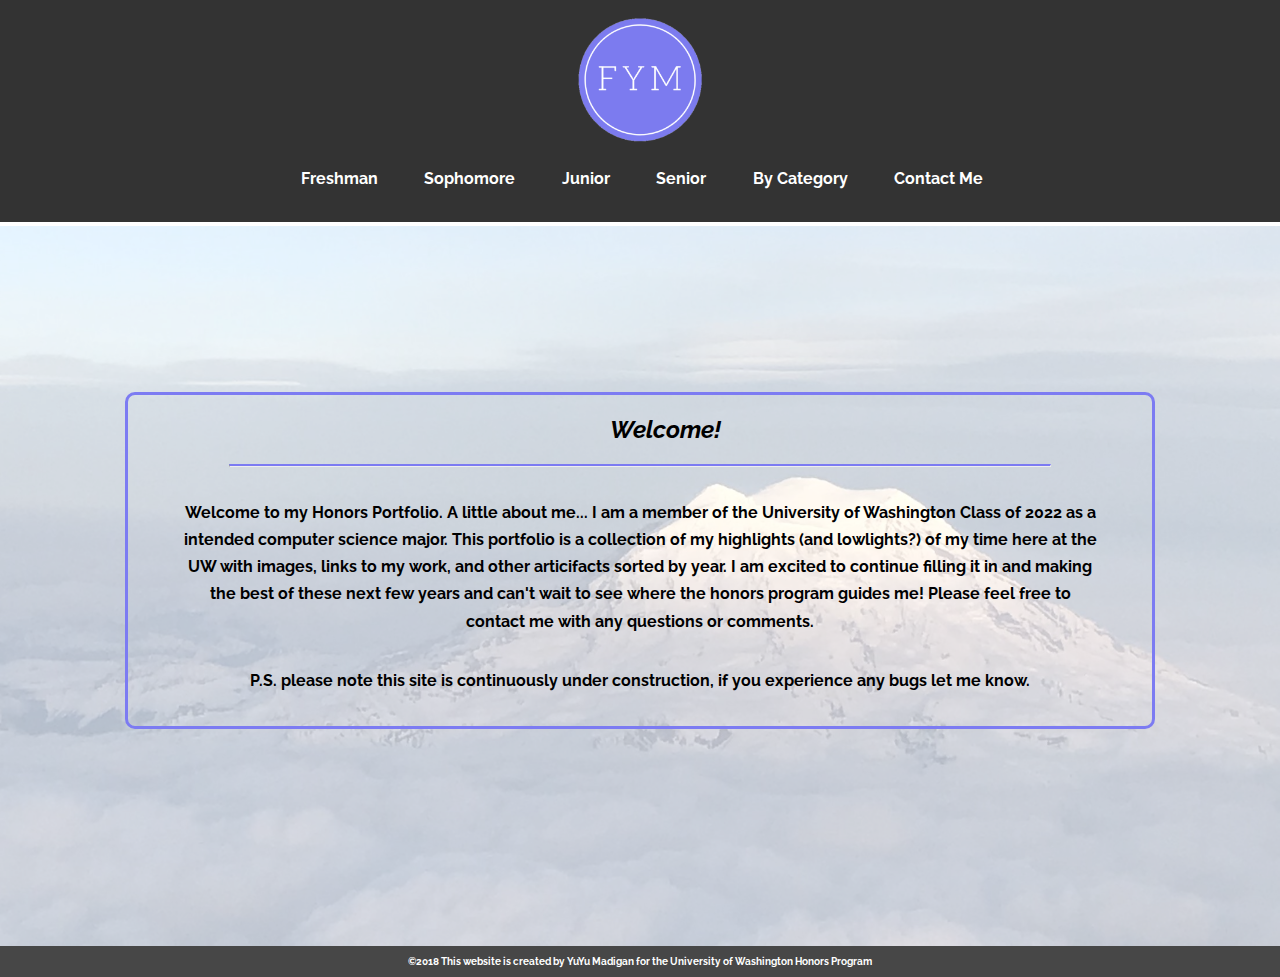
==== index.html @ 5416ea94 "send it" ====
<!DOCTYPE html>
<html>

<head>
   <title>YuYu Madigan Honors Portfolio</title>
   <meta charset="utf-8">
   <link rel="icon" type="image/gif" href="images/favicon-final.png" sizes="16x16" />
   <link rel="stylesheet" href="stylesheet.css" />
   <link href="https://fonts.googleapis.com/css?family=Raleway" rel="stylesheet">
</head>

<body>
   <div class="main-header">
      <center>
         <div class="left-narration">
            <a href="index.html"><img src="images/favicon-final.png" width="20%" style="margin-top: 1em" /></a>
         </div>
      </center>
      <center>
        <div class="main-body-nav">
            <a href="freshman.html">Freshman</a>
            <a href="sophomore.html">Sophomore</a>
            <a href="junior.html">Junior</a>
            <a href="senior.html">Senior</a>
            <div class = "dropdown"><a href = "#">By Category</a>
                <div class = "byCategory-options">
                    <a href="#">Classes/ Class Work</a>
                    <a href="#">Friendships / Connections</a>
                    <a href="#">Other</a>
                </div>
            </div>
            <a href = "https://fymadigan.github.io/#contact"> Contact Me </a>
            </div>
    </center>
   </div>
   </div>

   <div class="body">
   </div>
   <center>
      <div class="main-body">
         <div class="post">
            <h2><em>Welcome!</em></h2>
            <hr>
            <p>Welcome to my Honors Portfolio. A little about me... I am a member of the University of Washington Class of 2022 as a intended computer science major. This portfolio is a collection of my highlights (and lowlights?) of my time here at the UW with images, links to my work, and other articifacts sorted by year. I am excited to continue filling it in and making the best of these next few years and can't wait to see where the honors program guides me! Please feel free to contact me with any questions or comments. </p>
            <p>P.S. please note this site is continuously under construction, if you experience any bugs let me know. </p>
         </div>
      </div>
   </center>


   <div class="footer">
      <center>
         <p>&#xa9;2018 This website is created by YuYu Madigan for the University of Washington Honors Program </p>
      </center>
   </div>
</body>

</html>
---- stylesheet.css ----
body {
   top: 0;
   margin: 0;
   overflow-y: scroll;
   overflow-x: none;
   font-family: 'Raleway';
   font-weight: bold;
}

.main-header .main-body-nav {
   display: inline-flex;
   color: #FFF;
   font-family: 'Raleway';
   clear: both;
   margin-bottom: 1%;
   text-decoration-style: none;

}

.main-header {
   background-color: #333;
   width: 100%;
   position: relative;
   clear: both;
   overflow: hidden;
   display: inline-block;
}

.main-header .left-narration {
   clear: both;
   width: 100%;
   z-index: 10;
}

.main-header .left-narration img {
   width: 10%;
}

.main-header .main-body-nav > a {
   display: inline-block;
   font-weight: bold;
   color: #fff;
   text-decoration: none;
   padding: 1.2em;
   margin-left: 4px;
   border: 2px solid transparent;
}

.dropdown a {   
   display: inline-block;
   font-weight: bold;
   color: #fff;
   text-decoration: none;
   padding: 1.2em;
   margin-left: 4px;
   border: 2px solid transparent; 
}

.dropdown a:hover{
   opacity: .5;
   border: 2px solid #7C7BF2;
   color: #7C7BF2;
}

.main-body-nav > a:hover {
   opacity: .5;
   border: 2px solid #7C7BF2;
   color: #7C7BF2;
}

.dropdown:hover + .byCateogry-options{
   display: block;
}

.byCategory-options{
   display: none;
   position: absolute;
   background-color: #333;
   box-shadow: 0px 8px 16px 0px rgba(0,0,0,0.2);
   z-index: 1;
}

.byCategory-options a{
   padding: 12px 16px;
   display: block;
   font-weight: bold;
   color: #fff;
   text-decoration: none;
}

h2 {
   margin-left: 5%;
   font-family: Raleway;
}

.overlay {
   position: fixed;
   top: 0;
   bottom: 0;
   left: 0;
   right: 0;
   background: rgba(0, 0, 0, 0.7);
   transition: opacity 500ms;
   visibility: hidden;
   opacity: 0;
   overflow-y:scroll;
}

.overlay:target {
   visibility: visible;
   opacity: 1;
}

.popup {
   margin: 5% auto 3% auto;
   padding: 20px;
   background: #fff;
   border-radius: 5px;
   width: 50%;
   position: relative;
   transition: all 2s ease-in-out;
}

.popup img {
   width: 80%;
   align-content: center;
}

.popup h2 {
   margin-top: 0;
   color: #333;
}

.popup .content a:hover {
   opacity: .6;
}

.popup .close {
   position: absolute;
   top: 20px;
   right: 30px;
   transition: all 200ms;
   font-size: 30px;
   font-weight: bold;
   text-decoration: none;
   color: #333;
}

.popup .content {
   font-size: 1.1em;
   line-height: 1.5em;
   width: 85%;
}

.popup .content a {
   font-family: inherit;
   font-size: inherit;
   color: inherit;
   padding: inherit;
   text-decoration: underline;
}

.gallery {
   margin: 10px;
   border: 2px solid #ccc;
   width: 15%;
   padding: 1em;
   border-radius: 2px;
   opacity: .6;
   display: inline-block;
}

.gallery:hover {
   opacity: 1;
}

.gallery img {
   width: 100%;
   height: auto;
}

.summary {
   text-align: center;
   font-family: Raleway;
}

.title {
   font-family: 'raleway';
   font-size: 1.6em;
   padding-left: 5%;
   padding-top: 10px;
}

.footer {
   position: relative;
   align-items: center;
   background-color: rgb(51, 51, 51, .9);
   display: block;
   z-index: 100;
   margin: 0;
   font-size: .6em;
   color: #fff;
   overflow: hidden;
   clear: both;
   width: 100%;
}

.main-body .post {
   border: 3px solid #7c7bf2;
   border-radius: 10px;
   margin: 2em;
   width: 80%;
}

.main-body {
   margin: 0;
   position: absolute;
   top:40%;
}

hr {
   width: 80%;
   border-top: 2px solid #7c7bf2;
}

.body {
   align-items: center;
   background-image: url("images/mountains.jpg");
   height: 80vh;
   background-size: cover;
   display: block;
   z-index: -1;
   opacity: .4;
   overflow: hidden;
}

.post p {
   color: #000;
   margin: 2em;
   margin-left: 5%;
   margin-right: 5%;
   z-index: 100;
   line-height: 1.7em;
}

.download {
   display: inline-block;
}

.download:hover {
   text-decoration: underline;
}
.grid{
   width: 120%;
}
.grid img{
   display: inline-block;
   width: 40%;
   position: relative;
}
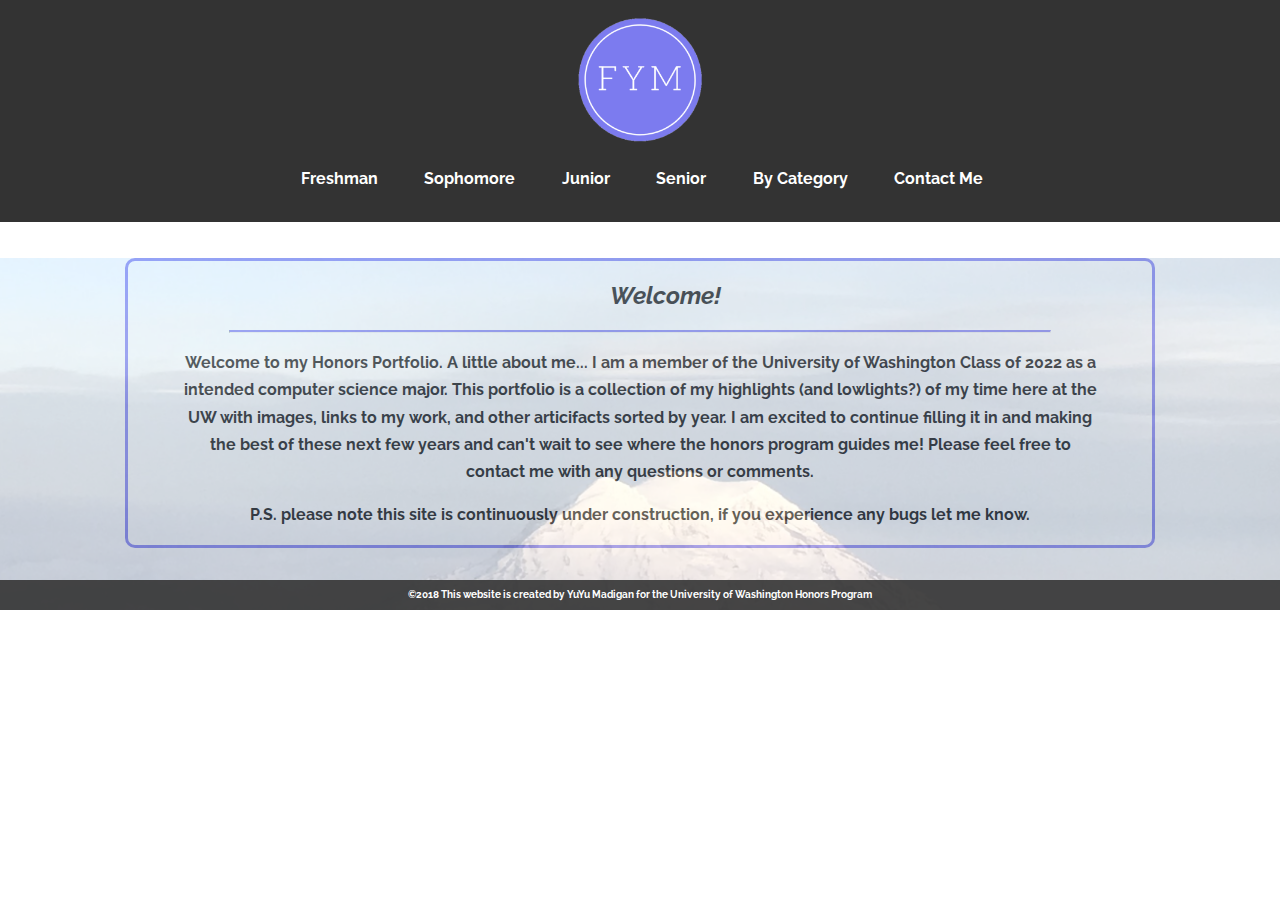
==== commit c782202f: "new table cell formatting in grid" ====
--- a/index.html
+++ b/index.html
@@ -33,12 +33,12 @@
             </div>
     </center>
    </div>
-   </div>
 
+   <div class = "together">
    <div class="body">
    </div>
-   <center>
-      <div class="main-body">
+   <center>  
+         <div class = "main-body">
          <div class="post">
             <h2><em>Welcome!</em></h2>
             <hr>
@@ -54,6 +54,7 @@
          <p>&#xa9;2018 This website is created by YuYu Madigan for the University of Washington Honors Program </p>
       </center>
    </div>
+</div>
 </body>
 
 </html>--- a/stylesheet.css
+++ b/stylesheet.css
@@ -160,14 +160,19 @@
    text-decoration: underline;
 }
 
+.main-galley {
+   display: table;
+   width: 80%;
+   border-spacing: 1.4em;
+}
 .gallery {
-   margin: 10px;
+   margin: 1.4em;
    border: 2px solid #ccc;
    width: 15%;
    padding: 1em;
    border-radius: 2px;
    opacity: .6;
-   display: inline-block;
+   display:table-cell;
 }
 
 .gallery:hover {
@@ -182,6 +187,7 @@
 .summary {
    text-align: center;
    font-family: Raleway;
+   margin-top: 1em;
 }
 
 .title {
@@ -205,17 +211,10 @@
    width: 100%;
 }
 
-.main-body .post {
+.post {
    border: 3px solid #7c7bf2;
    border-radius: 10px;
-   margin: 2em;
-   width: 80%;
-}
-
-.main-body {
-   margin: 0;
-   position: absolute;
-   top:40%;
+   width: 80%;
 }
 
 hr {
@@ -223,26 +222,37 @@
    border-top: 2px solid #7c7bf2;
 }
 
-.body {
+.body{
    align-items: center;
    background-image: url("images/mountains.jpg");
-   height: 80vh;
+   height: 100%;
+   width: 100%;
    background-size: cover;
-   display: block;
-   z-index: -1;
+   display: flex;
+   position: absolute;
    opacity: .4;
    overflow: hidden;
 }
 
+.together{
+   position: relative;
+}
 .post p {
    color: #000;
-   margin: 2em;
    margin-left: 5%;
    margin-right: 5%;
    z-index: 100;
    line-height: 1.7em;
 }
-
+.main-body .post{
+   margin:2em;
+}
+
+.main-body{
+   margin: 0;
+   top:0;
+   clear: both;
+}
 .download {
    display: inline-block;
 }
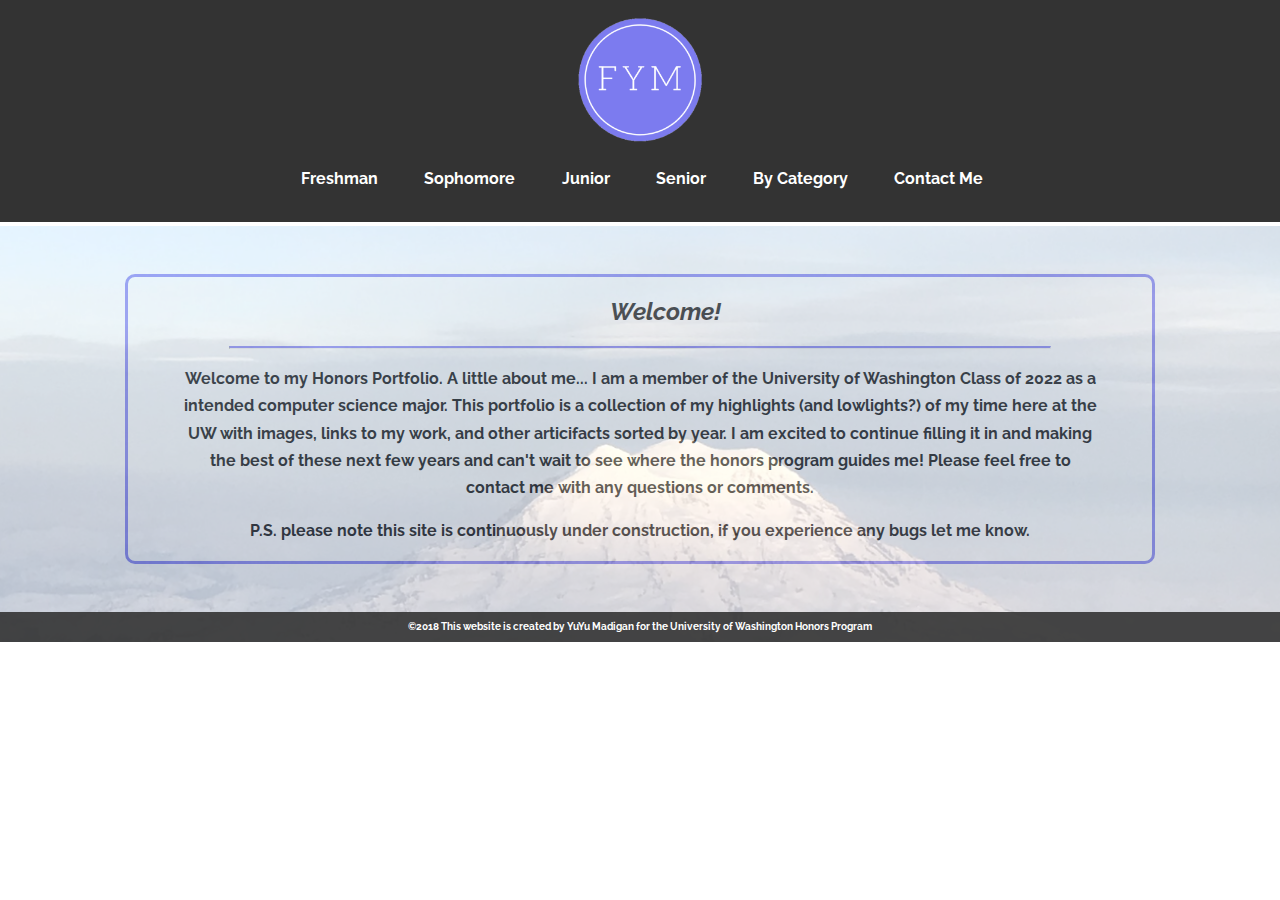
==== commit 7ad98120: "send it" ====
--- a/index.html
+++ b/index.html
@@ -22,11 +22,11 @@
             <a href="sophomore.html">Sophomore</a>
             <a href="junior.html">Junior</a>
             <a href="senior.html">Senior</a>
-            <div class = "dropdown"><a href = "#">By Category</a>
+            <div class = "dropdown" ><a href = "#">By Category</a>
                 <div class = "byCategory-options">
-                    <a href="#">Classes/ Class Work</a>
-                    <a href="#">Friendships / Connections</a>
-                    <a href="#">Other</a>
+                    <a href="class.html">Class Work</a>
+                    <a href="people.html">Connections</a>
+                    <a href="more.html">Other</a>
                 </div>
             </div>
             <a href = "https://fymadigan.github.io/#contact"> Contact Me </a>
--- a/stylesheet.css
+++ b/stylesheet.css
@@ -8,13 +8,12 @@
 }
 
 .main-header .main-body-nav {
-   display: inline-flex;
+   display:inline-flex;
    color: #FFF;
    font-family: 'Raleway';
    clear: both;
    margin-bottom: 1%;
    text-decoration-style: none;
-
 }
 
 .main-header {
@@ -68,13 +67,12 @@
    color: #7C7BF2;
 }
 
-.dropdown:hover + .byCateogry-options{
+.dropdown .byCategory-options{
+   display: none;
+}
+
+.dropdown:hover .byCategory-options{
    display: block;
-}
-
-.byCategory-options{
-   display: none;
-   position: absolute;
    background-color: #333;
    box-shadow: 0px 8px 16px 0px rgba(0,0,0,0.2);
    z-index: 1;
@@ -166,11 +164,10 @@
    border-spacing: 1.4em;
 }
 .gallery {
-   margin: 1.4em;
-   border: 2px solid #ccc;
-   width: 15%;
+   border: 3px solid #ccc;
+   width: 20%;
    padding: 1em;
-   border-radius: 2px;
+   border-radius: 3px;
    opacity: .6;
    display:table-cell;
 }
@@ -180,7 +177,7 @@
 }
 
 .gallery img {
-   width: 100%;
+   width: 80%;
    height: auto;
 }
 
@@ -245,13 +242,14 @@
    line-height: 1.7em;
 }
 .main-body .post{
-   margin:2em;
+   margin: 3em;
 }
 
 .main-body{
    margin: 0;
    top:0;
    clear: both;
+   overflow: hidden; 
 }
 .download {
    display: inline-block;
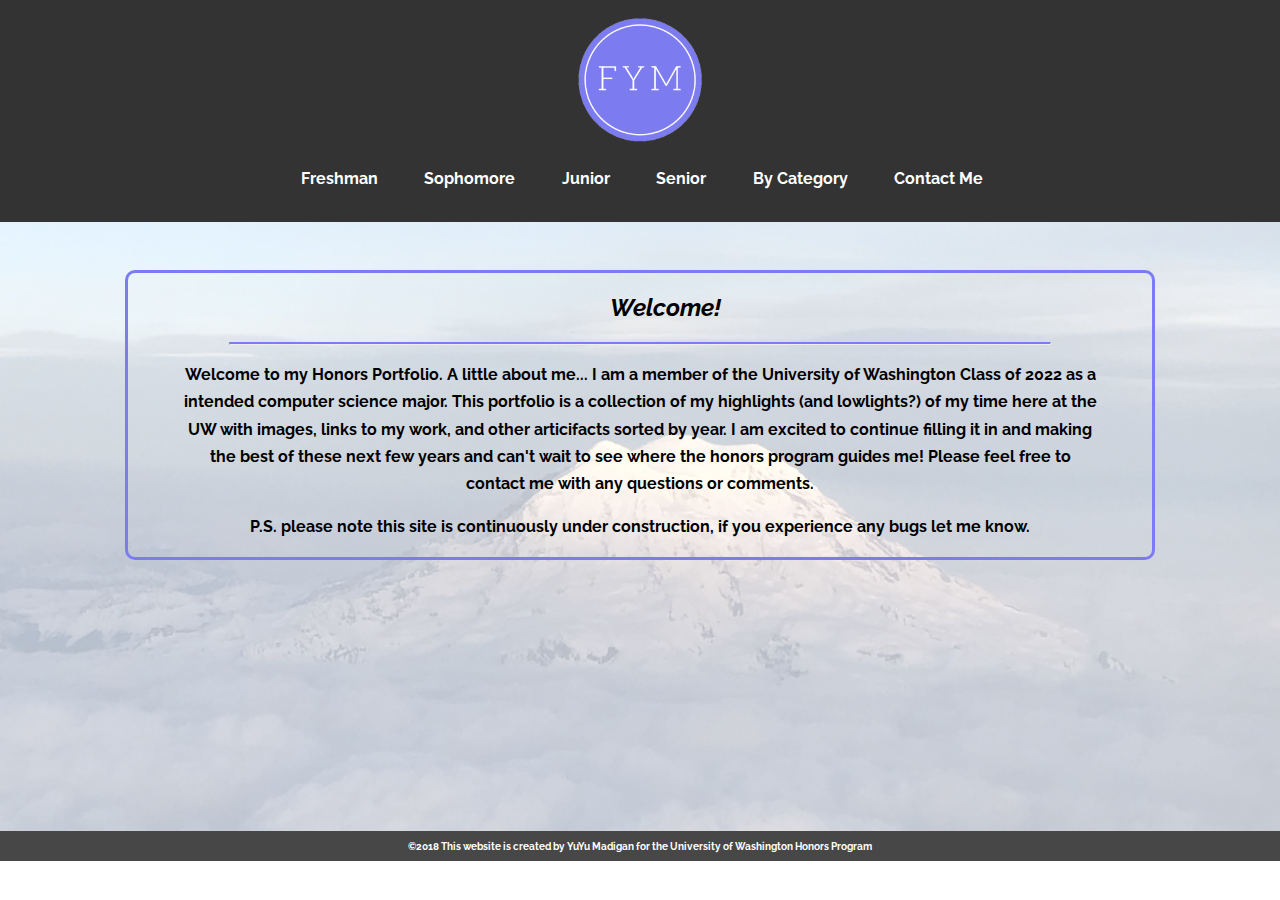
==== commit bbb84592: "edits" ====
--- a/index.html
+++ b/index.html
@@ -36,6 +36,7 @@
 
    <div class = "together">
    <div class="body">
+      <img src = "images/mountains.jpg" />
    </div>
    <center>  
          <div class = "main-body">
--- a/stylesheet.css
+++ b/stylesheet.css
@@ -5,6 +5,25 @@
    overflow-x: none;
    font-family: 'Raleway';
    font-weight: bold;
+}
+
+.main-header {
+   background-color: #333;
+   width: 100%;
+   position: relative;
+   clear: both;
+   overflow: hidden;
+
+}
+
+.main-header .left-narration {
+   clear: both;
+   width: 100%;
+   z-index: 10;
+}
+
+.main-header .left-narration img {
+   width: 10%;
 }
 
 .main-header .main-body-nav {
@@ -16,25 +35,6 @@
    text-decoration-style: none;
 }
 
-.main-header {
-   background-color: #333;
-   width: 100%;
-   position: relative;
-   clear: both;
-   overflow: hidden;
-   display: inline-block;
-}
-
-.main-header .left-narration {
-   clear: both;
-   width: 100%;
-   z-index: 10;
-}
-
-.main-header .left-narration img {
-   width: 10%;
-}
-
 .main-header .main-body-nav > a {
    display: inline-block;
    font-weight: bold;
@@ -45,6 +45,12 @@
    border: 2px solid transparent;
 }
 
+.main-body-nav > a:hover {
+   opacity: .5;
+   border: 2px solid #7C7BF2;
+   color: #7C7BF2;
+}
+
 .dropdown a {   
    display: inline-block;
    font-weight: bold;
@@ -56,12 +62,6 @@
 }
 
 .dropdown a:hover{
-   opacity: .5;
-   border: 2px solid #7C7BF2;
-   color: #7C7BF2;
-}
-
-.main-body-nav > a:hover {
    opacity: .5;
    border: 2px solid #7C7BF2;
    color: #7C7BF2;
@@ -91,6 +91,80 @@
    font-family: Raleway;
 }
 
+.footer {
+   align-items: center;
+   background-color: rgb(51, 51, 51, .9);
+   display: block;
+   z-index: 100;
+   bottom: 0;
+   font-size: .6em;
+   color: #fff;
+   overflow: hidden;
+   width: 100%;
+   opacity: 1;
+}
+
+.post {
+   border: 3px solid #7c7bf2;
+   border-radius: 10px;
+   width: 80%;
+}
+
+hr {
+   width: 80%;
+   border-top: 2px solid #7c7bf2;
+}
+
+.together{
+   position: absolute;
+   top: auto;
+   width: 100%;
+   overflow:auto; 
+}
+
+.body{
+   opacity: .4;
+   width: 100%;
+}
+
+.body img{
+   width: 100%;
+   display: flex;
+   max-height: 70vh;
+}
+
+.post p {
+   color: #000;
+   margin-left: 5%;
+   margin-right: 5%;
+   z-index: 100;
+   opacity: 1;
+   line-height: 1.7em;
+}
+
+.main-body{
+   margin: 0;
+   top:0;
+   overflow: hidden; 
+   position: absolute;
+   width: 100%;
+   margin-top:3em;
+}
+.download {
+   display: inline-block;
+}
+
+.download:hover {
+   text-decoration: underline;
+}
+.grid{
+   width: 120%;
+}
+.grid img{
+   display: inline-block;
+   width: 40%;
+   position: relative;
+}
 .overlay {
    position: fixed;
    top: 0;
@@ -181,6 +255,9 @@
    height: auto;
 }
 
+.table-row {
+   display: table-row;
+}
 .summary {
    text-align: center;
    font-family: Raleway;
@@ -192,77 +269,5 @@
    font-size: 1.6em;
    padding-left: 5%;
    padding-top: 10px;
-}
-
-.footer {
-   position: relative;
-   align-items: center;
-   background-color: rgb(51, 51, 51, .9);
-   display: block;
-   z-index: 100;
-   margin: 0;
-   font-size: .6em;
-   color: #fff;
-   overflow: hidden;
-   clear: both;
-   width: 100%;
-}
-
-.post {
-   border: 3px solid #7c7bf2;
-   border-radius: 10px;
-   width: 80%;
-}
-
-hr {
-   width: 80%;
-   border-top: 2px solid #7c7bf2;
-}
-
-.body{
-   align-items: center;
-   background-image: url("images/mountains.jpg");
-   height: 100%;
-   width: 100%;
-   background-size: cover;
-   display: flex;
-   position: absolute;
-   opacity: .4;
-   overflow: hidden;
-}
-
-.together{
-   position: relative;
-}
-.post p {
-   color: #000;
-   margin-left: 5%;
-   margin-right: 5%;
-   z-index: 100;
-   line-height: 1.7em;
-}
-.main-body .post{
-   margin: 3em;
-}
-
-.main-body{
-   margin: 0;
-   top:0;
-   clear: both;
-   overflow: hidden; 
-}
-.download {
-   display: inline-block;
-}
-
-.download:hover {
-   text-decoration: underline;
-}
-.grid{
-   width: 120%;
-}
-.grid img{
-   display: inline-block;
-   width: 40%;
-   position: relative;
+   padding-bottom: 10px;
 }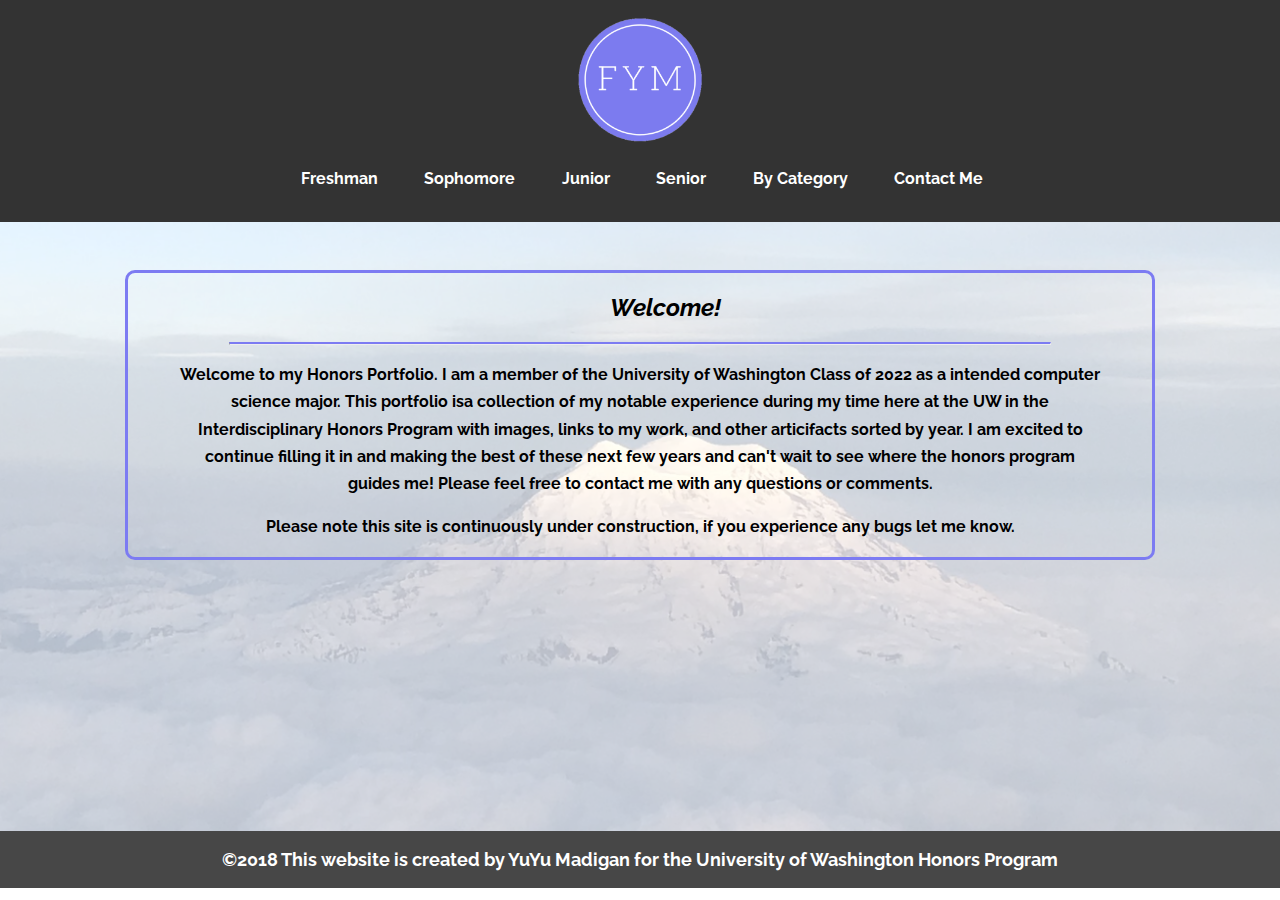
==== commit f6cb7fe6: "++" ====
--- a/index.html
+++ b/index.html
@@ -43,8 +43,8 @@
          <div class="post">
             <h2><em>Welcome!</em></h2>
             <hr>
-            <p>Welcome to my Honors Portfolio. A little about me... I am a member of the University of Washington Class of 2022 as a intended computer science major. This portfolio is a collection of my highlights (and lowlights?) of my time here at the UW with images, links to my work, and other articifacts sorted by year. I am excited to continue filling it in and making the best of these next few years and can't wait to see where the honors program guides me! Please feel free to contact me with any questions or comments. </p>
-            <p>P.S. please note this site is continuously under construction, if you experience any bugs let me know. </p>
+            <p>Welcome to my Honors Portfolio. I am a member of the University of Washington Class of 2022 as a intended computer science major. This portfolio isa  collection of my notable experience during my time here at the UW in the Interdisciplinary Honors Program with images, links to my work, and other articifacts sorted by year. I am excited to continue filling it in and making the best of these next few years and can't wait to see where the honors program guides me! Please feel free to contact me with any questions or comments. </p>
+            <p>Please note this site is continuously under construction, if you experience any bugs let me know. </p>
          </div>
       </div>
    </center>
--- a/stylesheet.css
+++ b/stylesheet.css
@@ -97,7 +97,7 @@
    display: block;
    z-index: 100;
    bottom: 0;
-   font-size: .6em;
+   font-size: 2vh;
    color: #fff;
    overflow: hidden;
    width: 100%;
@@ -158,11 +158,10 @@
    text-decoration: underline;
 }
 .grid{
-   width: 120%;
+   width: 140%;
 }
 .grid img{
    display: inline-block;
-   width: 40%;
    position: relative;
 }
 .overlay {
@@ -195,6 +194,7 @@
 
 .popup img {
    width: 80%;
+   height: 100%;
    align-content: center;
 }
 
@@ -239,11 +239,16 @@
 }
 .gallery {
    border: 3px solid #ccc;
-   width: 20%;
+   width: 25%;
    padding: 1em;
    border-radius: 3px;
    opacity: .6;
    display:table-cell;
+   text-decoration: none;
+}
+
+.gallery a{
+   text-decoration: none;
 }
 
 .gallery:hover {
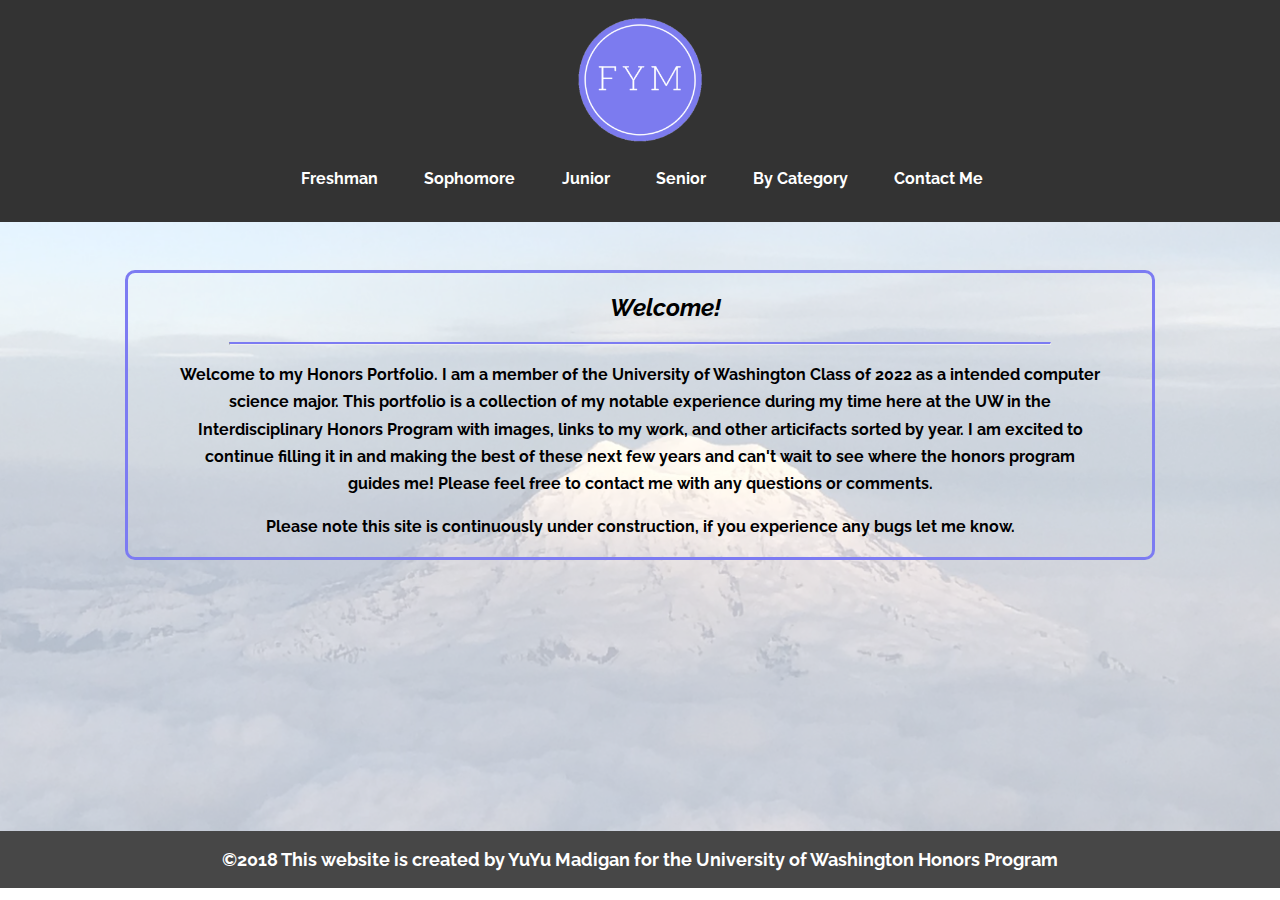
==== commit 4b06b2d5: "++" ====
--- a/index.html
+++ b/index.html
@@ -43,7 +43,7 @@
          <div class="post">
             <h2><em>Welcome!</em></h2>
             <hr>
-            <p>Welcome to my Honors Portfolio. I am a member of the University of Washington Class of 2022 as a intended computer science major. This portfolio isa  collection of my notable experience during my time here at the UW in the Interdisciplinary Honors Program with images, links to my work, and other articifacts sorted by year. I am excited to continue filling it in and making the best of these next few years and can't wait to see where the honors program guides me! Please feel free to contact me with any questions or comments. </p>
+            <p>Welcome to my Honors Portfolio. I am a member of the University of Washington Class of 2022 as a intended computer science major. This portfolio is a collection of my notable experience during my time here at the UW in the Interdisciplinary Honors Program with images, links to my work, and other articifacts sorted by year. I am excited to continue filling it in and making the best of these next few years and can't wait to see where the honors program guides me! Please feel free to contact me with any questions or comments. </p>
             <p>Please note this site is continuously under construction, if you experience any bugs let me know. </p>
          </div>
       </div>
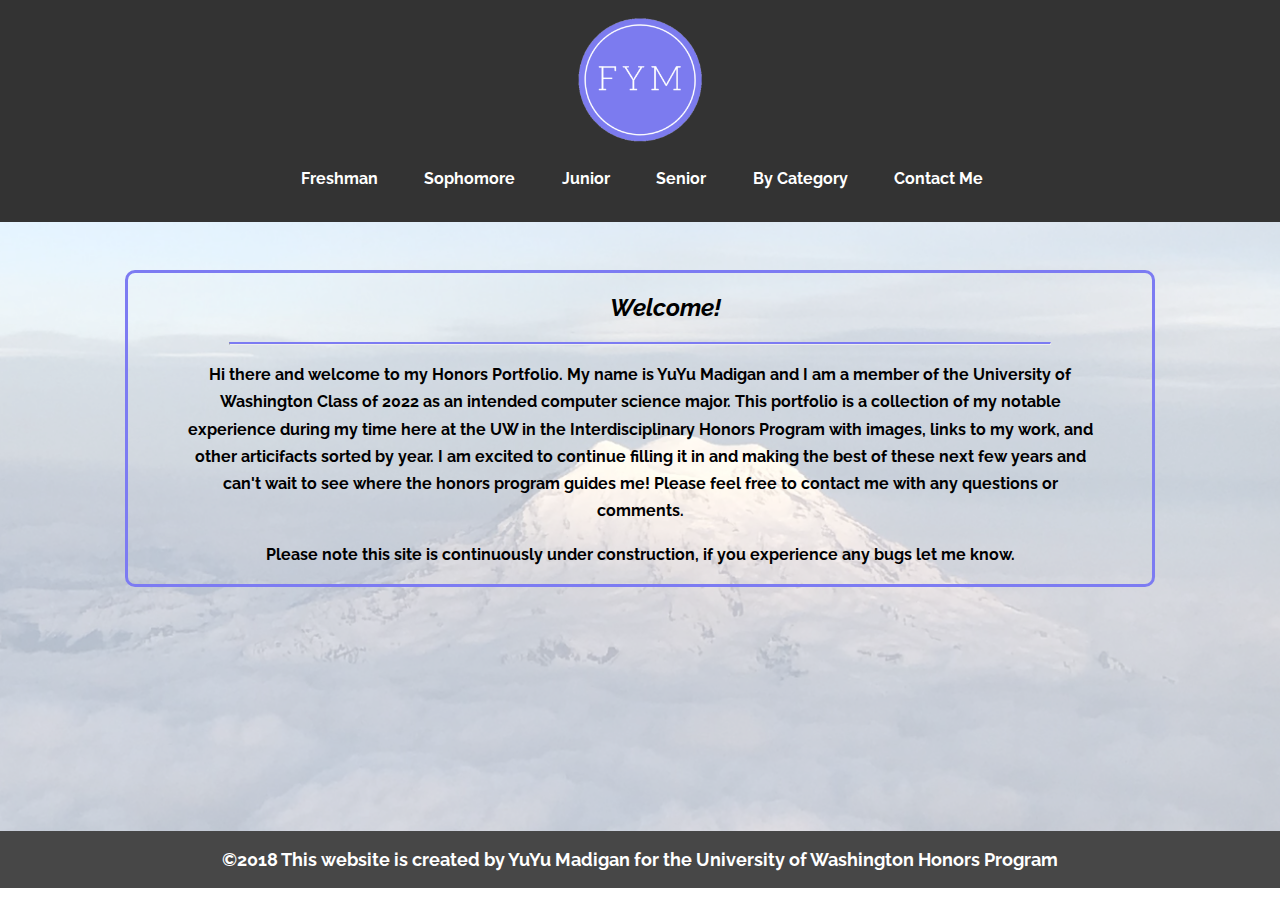
==== commit 06737b53: "Grammar edits" ====
--- a/index.html
+++ b/index.html
@@ -43,7 +43,7 @@
          <div class="post">
             <h2><em>Welcome!</em></h2>
             <hr>
-            <p>Welcome to my Honors Portfolio. I am a member of the University of Washington Class of 2022 as a intended computer science major. This portfolio is a collection of my notable experience during my time here at the UW in the Interdisciplinary Honors Program with images, links to my work, and other articifacts sorted by year. I am excited to continue filling it in and making the best of these next few years and can't wait to see where the honors program guides me! Please feel free to contact me with any questions or comments. </p>
+            <p>Hi there and welcome to my Honors Portfolio. My name is YuYu Madigan and I am a member of the University of Washington Class of 2022 as an intended computer science major. This portfolio is a collection of my notable experience during my time here at the UW in the Interdisciplinary Honors Program with images, links to my work, and other articifacts sorted by year. I am excited to continue filling it in and making the best of these next few years and can't wait to see where the honors program guides me! Please feel free to contact me with any questions or comments. </p>
             <p>Please note this site is continuously under construction, if you experience any bugs let me know. </p>
          </div>
       </div>
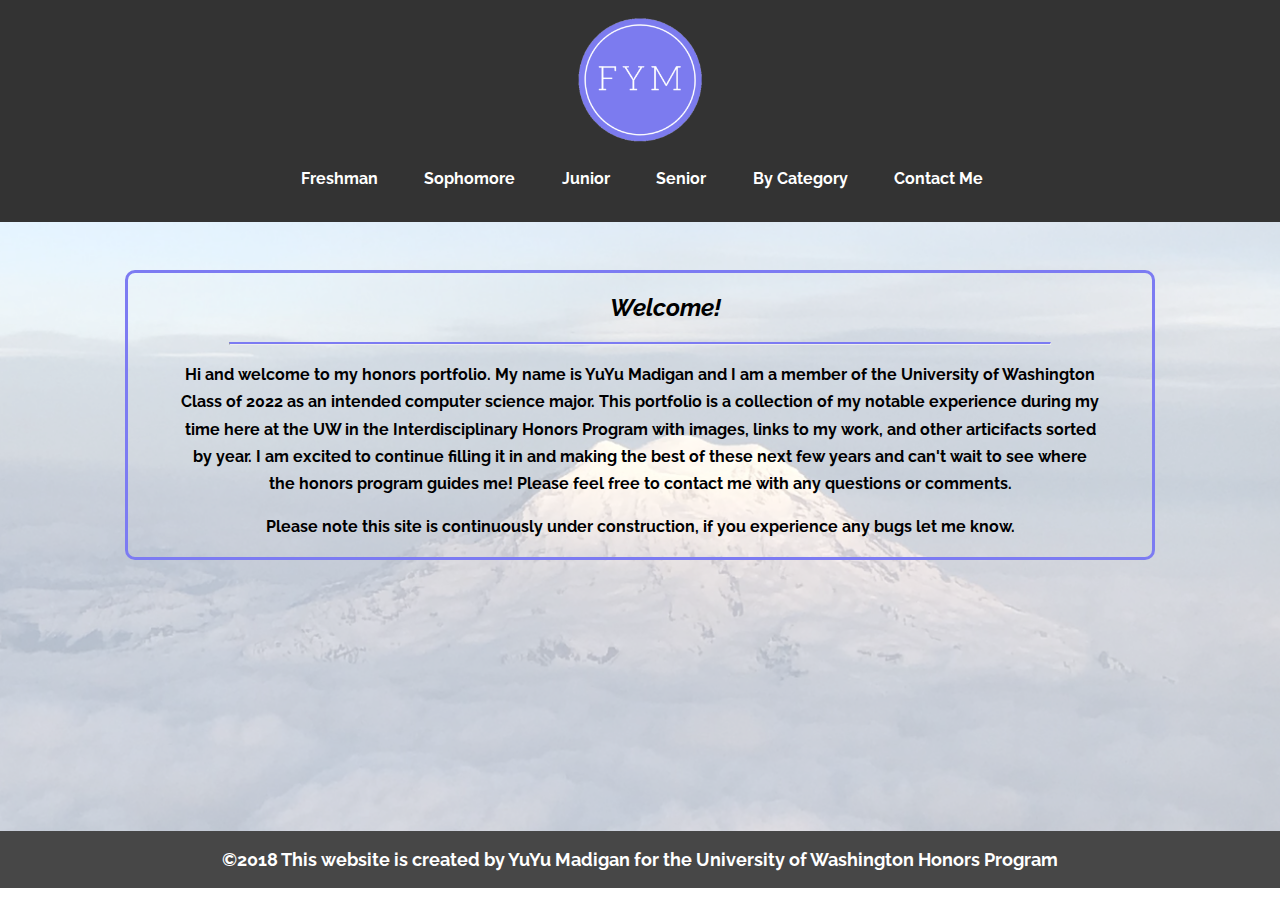
==== commit a9063da0: "Edit intro" ====
--- a/index.html
+++ b/index.html
@@ -43,7 +43,7 @@
          <div class="post">
             <h2><em>Welcome!</em></h2>
             <hr>
-            <p>Hi there and welcome to my Honors Portfolio. My name is YuYu Madigan and I am a member of the University of Washington Class of 2022 as an intended computer science major. This portfolio is a collection of my notable experience during my time here at the UW in the Interdisciplinary Honors Program with images, links to my work, and other articifacts sorted by year. I am excited to continue filling it in and making the best of these next few years and can't wait to see where the honors program guides me! Please feel free to contact me with any questions or comments. </p>
+            <p>Hi and welcome to my honors portfolio. My name is YuYu Madigan and I am a member of the University of Washington Class of 2022 as an intended computer science major. This portfolio is a collection of my notable experience during my time here at the UW in the Interdisciplinary Honors Program with images, links to my work, and other articifacts sorted by year. I am excited to continue filling it in and making the best of these next few years and can't wait to see where the honors program guides me! Please feel free to contact me with any questions or comments. </p>
             <p>Please note this site is continuously under construction, if you experience any bugs let me know. </p>
          </div>
       </div>
